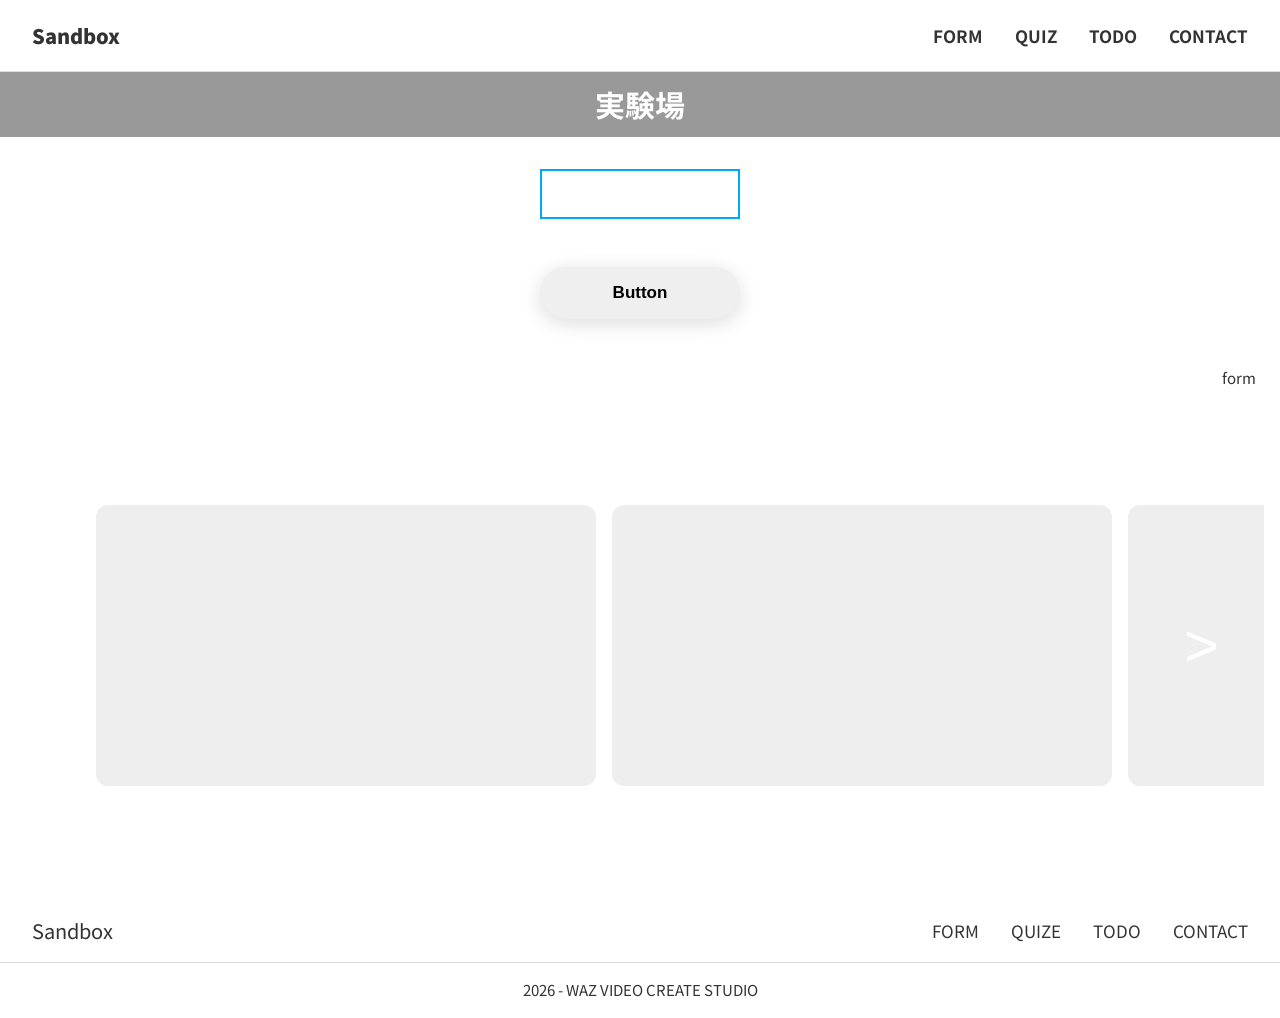
==== index.html @ 08d779ab "first commit" ====
<!DOCTYPE html>
<html lang="ja">

<head>
    <meta charset="UTF-8">
    <meta name="viewport" content="width=device-width, initial-scale=1.0">
    <link rel="icon" href="assets/images/favicon.svg">
    <link rel="preconnect" href="https://fonts.googleapis.com">
    <link rel="preconnect" href="https://fonts.gstatic.com" crossorigin>
    <link href="https://fonts.googleapis.com/css2?family=Noto+Sans+JP:wght@100..900&display=swap" rel="stylesheet">
    <link rel="stylesheet" href="./assets/css/style.css">
    <title>実験場</title>
    <script>
        window.addEventListener('load', () => {
            document.body.classList.add('is-show');
        });
    </script>
</head>

<body class="fade">
    <div id="header"></div>
    <main>
        <h1 class="top-txt">実験場</h1>
        <div class="rectangle"></div>
        <button id="btn" class="btn">Button</button>
        <section class="section login">
            <div class="login-block">
                <a href="form.html" class="form-link">
                    <p class="form-txt">
                        form
                    </p>
                </a>
                <a href="form.html" class="sign-link">
                    <p class="sign-txt">サインイン</p>
                </a>
            </div>
        </section>
        <section class="section api">
            <div id="weather-info"></div>
        </section>
        <section class="section card-flex">
            <div class="card-wrap">
                <button id="prev">&lt;</button>
                <button id="next">&gt;</button>
                <div class="card-inner">
                    <div class="card"></div>
                    <div class="card"></div>
                    <div class="card"></div>
                    <div class="card"></div>
                    <div class="card"></div>
                    <div class="card"></div>
                </div>
            </div>
        </section>
    </main>
    <div id="footer"></div>
    <script src="assets/js/fetch.js"></script>
    <script src="assets/js/app.js"></script>
    <script src="assets/js/login.js"></script>
</body>

</html>
---- assets/css/style.css ----
@charset "utf-8";

@import url(base.css);
@import url(header.css);
@import url(footer.css);

.fade {
    opacity: 0;
    transform: translateY(-20px);
    transition: opacity 1.2s ease, transform 1.2s ease;
}

.fade.is-show {
    opacity: 1;
    transform: translateY(0);
}

.section {
    width: 100%;
    padding: 0 1rem;
    text-align: left;
}

.login {
    padding: 1rem 0;
    position: relative;
}

.login-block {
    display: flex;
    flex-direction: column;
    margin-left: auto;
    gap: 1rem;
    width: fit-content;
    height: auto;
    align-items: flex-end;
}

.form-link {
    width: 50px;
    text-align: center;
}

.sign-link {
    background-color: var(--sub-color);
    margin: 0 0 1rem;
    padding: 0 0 10px;
    width: 150px;
    text-align: center;
    border-radius: 50px;
    font-weight: 600;
}

.sign-txt {
    font-size: 17px;
    font-weight: 500;
    color: var(--sub-color);
}

.sign-link:hover {
    transition: .3s ease;
    background-color: var(--sub-color);
}

.sign-link:hover .sign-txt {
    transition: .3s ease;
    color: var(--accent-color);
}

.top-txt {
    background-color: #999;
    color: var(--sub-color);
    text-align: center;
    margin: 0 auto;
    width: 100%;
    padding: 10px 1rem;
}

.rectangle {
    background-color: #fff;
    width: 200px;
    height: 50px;
    margin: 2rem auto;
    border: 2px solid #00acee;
    position: relative;
}

.rectangle::after {
    background-color: #00acee;
    position: absolute;
    content: "";
    width: 100%;
    height: 50px;
    transform: scaleX(0);
    transform-origin: right;
    transition: transform .3s ease-in-out;
}

.rectangle:hover::after {
    transform: scaleX(1);
    transform-origin: left;
}

.btn {
    background-color: var();
    display: block;
    margin: 1rem auto;
    width: 200px;
    padding: 15px 20px;
    box-shadow: 0 4px 20px var(--shadow-main-color);
    border: 1px solid #eee;
    border-radius: 50px;
    font-weight: 600;
    font-size: 17px;
}

.btn.active-color {
    box-shadow: inset 4px 4px 8px rgba(0, 0, 0, .2);
    background-color: #bbb;
    color: var(--sub-color);
}

/* section class="card-flex" */

.card-flex {
    width: 100%;
    z-index: 1;
}

.card-wrap {
    margin: 1rem auto;
    padding: 0 5rem;
    width: 100%;
    height: 50%;
    overflow: hidden;
    position: relative;
    scroll-snap-type: x mandatory;

    @media (max-width:700px) {
        overflow-x: auto;
    }
}

#prev,#next {
    background-color: rgba(0, 0, 0, 0);
    display: flex;
    flex-direction: row;
    width: 80px;
    height: 80px;
    justify-content: center;
    align-items: center;
    z-index: 10;
    font-size: clamp(20px, 7vw, 60px);
    color: var(--sub-color);
    border-radius: 100%;
    border: none;
    transition: .3s ease;
    cursor: pointer;
    position: absolute;
    transform: translate(-50%,-50%);
    top: 50%;

    @media (max-width:650px) {
        display: none;
    }
}

#prev {
    left: 50px;
}

#next {
    left: 95%;
}

.card-wrap:hover #prev,
.card-wrap:hover #next {
    background-color: rgba(0, 0, 0, .2);
}

.card-wrap:focus #prev,
.card-wrap:focus #next {
    background-color: #999;
}

.card-inner {
    display: flex;
    flex-direction: row;
    gap: 1rem;
    transition: transform .3s ease;
}

.card {
    background-color: #eee;
    width: 100%;
    max-width: 500px;
    height: auto;
    aspect-ratio: 16 / 9;
    border-radius: 12px;
    flex: 0 0 80%;
    scroll-snap-align: center;

    @media (max-width:600px) {
        min-width: 300px;
    }
}

.api {
    margin: 0 auto 2rem;
}

/* section class="login" */

.login {
    width: 100%;
    margin: 2rem auto 0;
    padding: 0 1rem;
}

form {
    width: 100%;
}

.login-form {
    display: flex;
    flex-direction: column;
    margin: 1rem auto;
    width: 100%;
    max-width: 400px;
    padding: 2rem 1rem;
    border-radius: 12px;
    box-shadow: 0 4px 10px var(--shadow-main-color);
}

.form-title {
    margin: 0 auto;
    text-align: center;
    width: fit-content;
}

.field,
.field-pass,
.field-submit {
    display: flex;
    flex-direction: column;
    text-align: left;
    width: 100%;
    max-width: 400px;
    margin: 1rem auto 0;
}

/* label class="form-label" */

.form-label {
    cursor: pointer;
    width: fit-content;
}

/* a class="forgot" */

.forgot-para {
    width: fit-content;
    text-align: left;
    margin: 1rem auto 0 0;
    position: relative;
}

.forgot-para::after {
    background-color: currentColor;
    position: absolute;
    content: '';
    left: 0;
    bottom: -2px;
    width: 100%;
    height: 1px;
    transform: scaleX(0);
    transform-origin: right;
    transition: transform .3s ease;
}

.forgot-para:hover:after {
    transform: scaleX(1);
    transform-origin: left;
}

/* input type="email / password" */

.input,
.input-pass,
.submit {
    width: 100%;
    max-width: 400px;
    padding: 10px 0;
    border-radius: 7px;
    border: 1px solid #ccc;
    cursor: pointer;
}

.input-wrap {
    position: relative;
}

.input-pass {
    padding-right: 60px;
}

.eye-close,
.eye-open {
    width: 40px;
    height: auto;
    position: absolute;
    transform: translate(-50%);
    top: 15%;
    right: 15px;
    cursor: pointer;
}

.d-none {
    display: none;
}

.input:focus,
.input-pass:focus {
    outline: none;
    border: 1px solid var(--accent-color);
}

/* input type="submit" */

.submit,
.js-send-email {
    background-color: var(--sub-color);
    display: block;
    margin: 1rem auto 0;
    width: 100%;
    max-width: 400px;
    padding: 10px 1rem;
    font-size: 17px;
    font-weight: 700;
    transform: translateY(0);
    transition: transform .3s ease;
    box-shadow: 0 4px 5px var(--shadow-main-color);
}

.submit:hover,
.js-send-email:hover {
    transform: translateY(2px);
    box-shadow: none;
    border: 2px solid var(--accent-color);
}

#weather-info {
    text-align: left;
}

.weather-card {
    background-color: #fff;
    display: flex;
    flex-direction: column;
    margin: 0 auto;
    padding: 2rem 0;
    width: 100%;
    max-width: 400px;
    height: auto;
    align-items: stretch;
    border-radius: 12px;
    box-shadow: 0 4px 10px var(--shadow-main-color);
}

.weather-icon {
    display: block;
    margin: 0 auto;
    width: 40px;
    height: auto;
}

.area,
.report {
    margin: 1rem auto 0;
    width: 100%;
    max-width: fit-content;
}
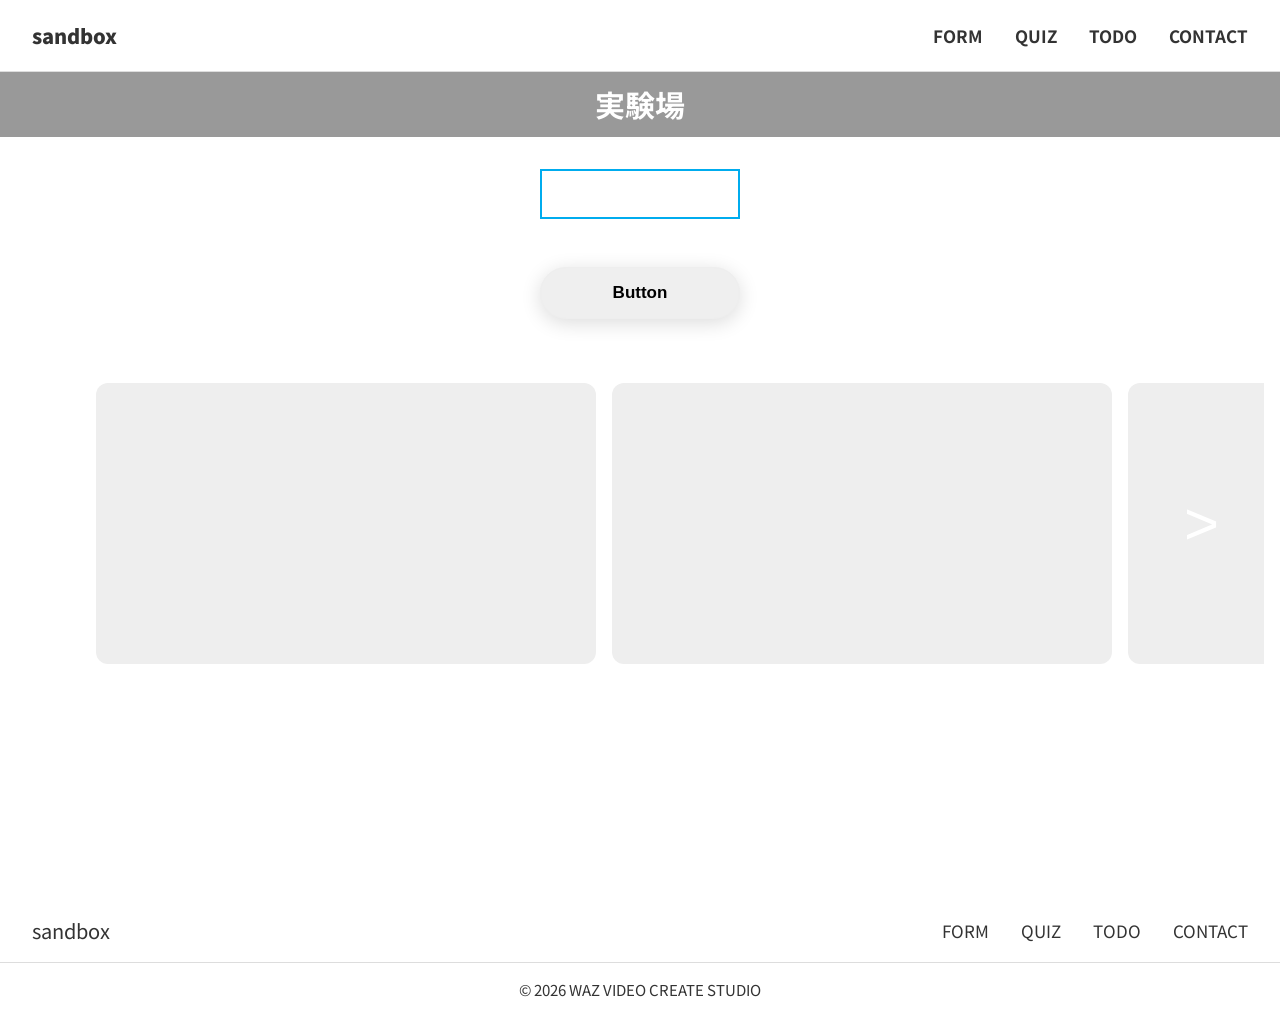
==== commit 6839696c: "formセクションを削除し、.card-innerの中身をjsでcreateElementするよう変更した" ====
--- a/index.html
+++ b/index.html
@@ -23,18 +23,6 @@
         <h1 class="top-txt">実験場</h1>
         <div class="rectangle"></div>
         <button id="btn" class="btn">Button</button>
-        <section class="section login">
-            <div class="login-block">
-                <a href="form.html" class="form-link">
-                    <p class="form-txt">
-                        form
-                    </p>
-                </a>
-                <a href="form.html" class="sign-link">
-                    <p class="sign-txt">サインイン</p>
-                </a>
-            </div>
-        </section>
         <section class="section api">
             <div id="weather-info"></div>
         </section>
@@ -42,14 +30,7 @@
             <div class="card-wrap">
                 <button id="prev">&lt;</button>
                 <button id="next">&gt;</button>
-                <div class="card-inner">
-                    <div class="card"></div>
-                    <div class="card"></div>
-                    <div class="card"></div>
-                    <div class="card"></div>
-                    <div class="card"></div>
-                    <div class="card"></div>
-                </div>
+                <div class="card-inner"></div>
             </div>
         </section>
     </main>
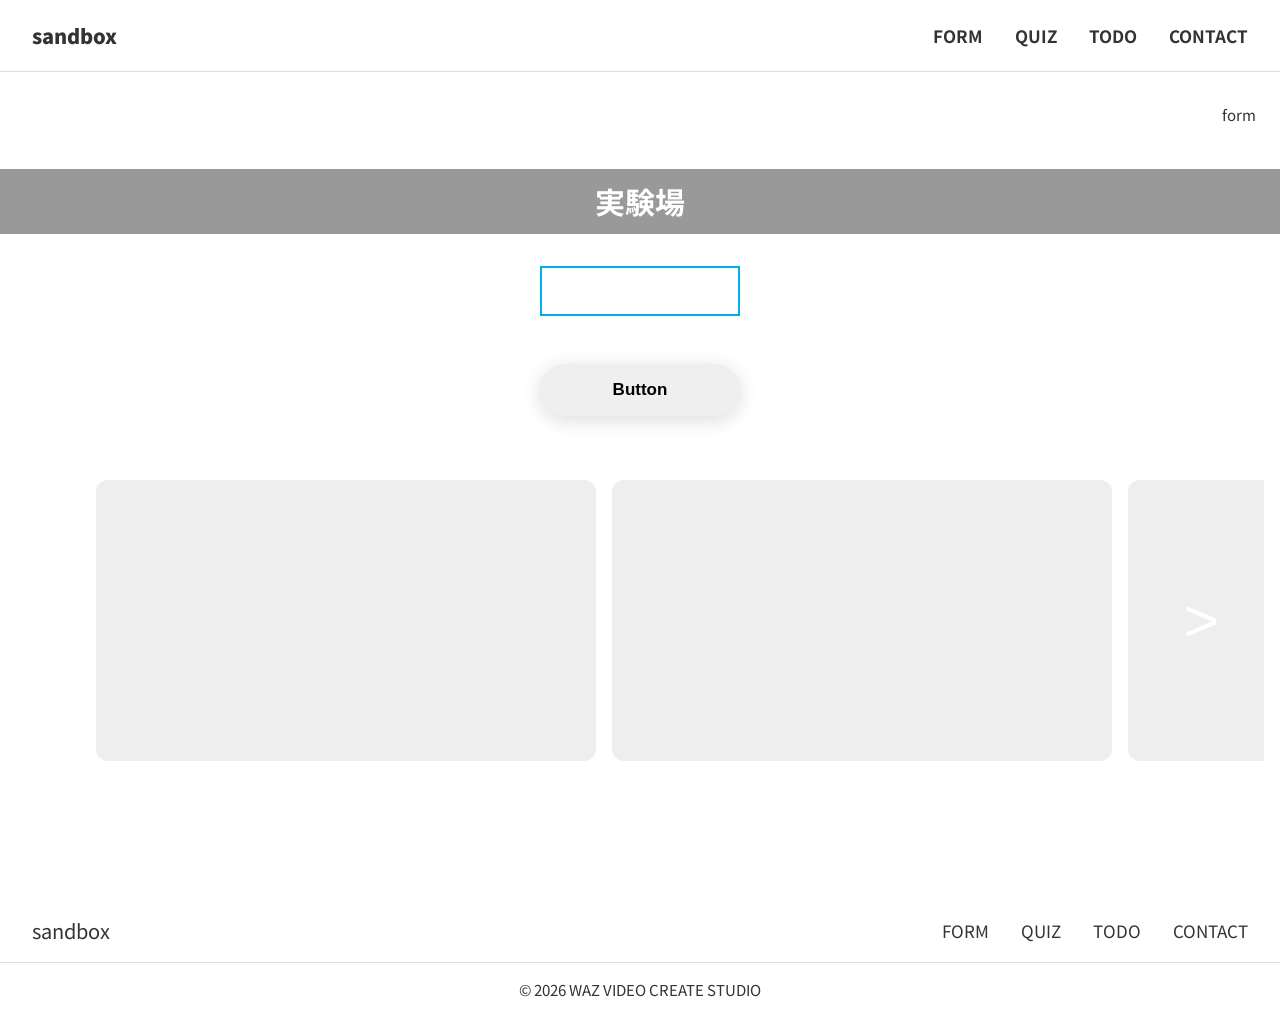
==== commit 2a5db3cb: "仕様を大幅変更" ====
--- a/index.html
+++ b/index.html
@@ -20,6 +20,13 @@
 <body class="fade">
     <div id="header"></div>
     <main>
+        <section class="section login">
+            <div class="login-block">
+                <a href="form.html" class="form-link">form</a>
+                <a href="#" class="sign-link">
+                </a>
+            </div>
+        </section>
         <h1 class="top-txt">実験場</h1>
         <div class="rectangle"></div>
         <button id="btn" class="btn">Button</button>
--- a/assets/css/style.css
+++ b/assets/css/style.css
@@ -51,7 +51,7 @@
     font-weight: 600;
 }
 
-.sign-txt {
+.signText {
     font-size: 17px;
     font-weight: 500;
     color: var(--sub-color);
@@ -62,7 +62,7 @@
     background-color: var(--sub-color);
 }
 
-.sign-link:hover .sign-txt {
+.sign-link:hover .signText {
     transition: .3s ease;
     color: var(--accent-color);
 }
@@ -379,4 +379,20 @@
     margin: 1rem auto 0;
     width: 100%;
     max-width: fit-content;
+}
+
+.flex {
+    display: flex;
+    justify-content: center;
+    align-items: center;
+    gap: .5rem;
+}
+
+.favicon {
+    width: 30px;
+    height: auto;
+}
+
+.flex-text {
+
 }
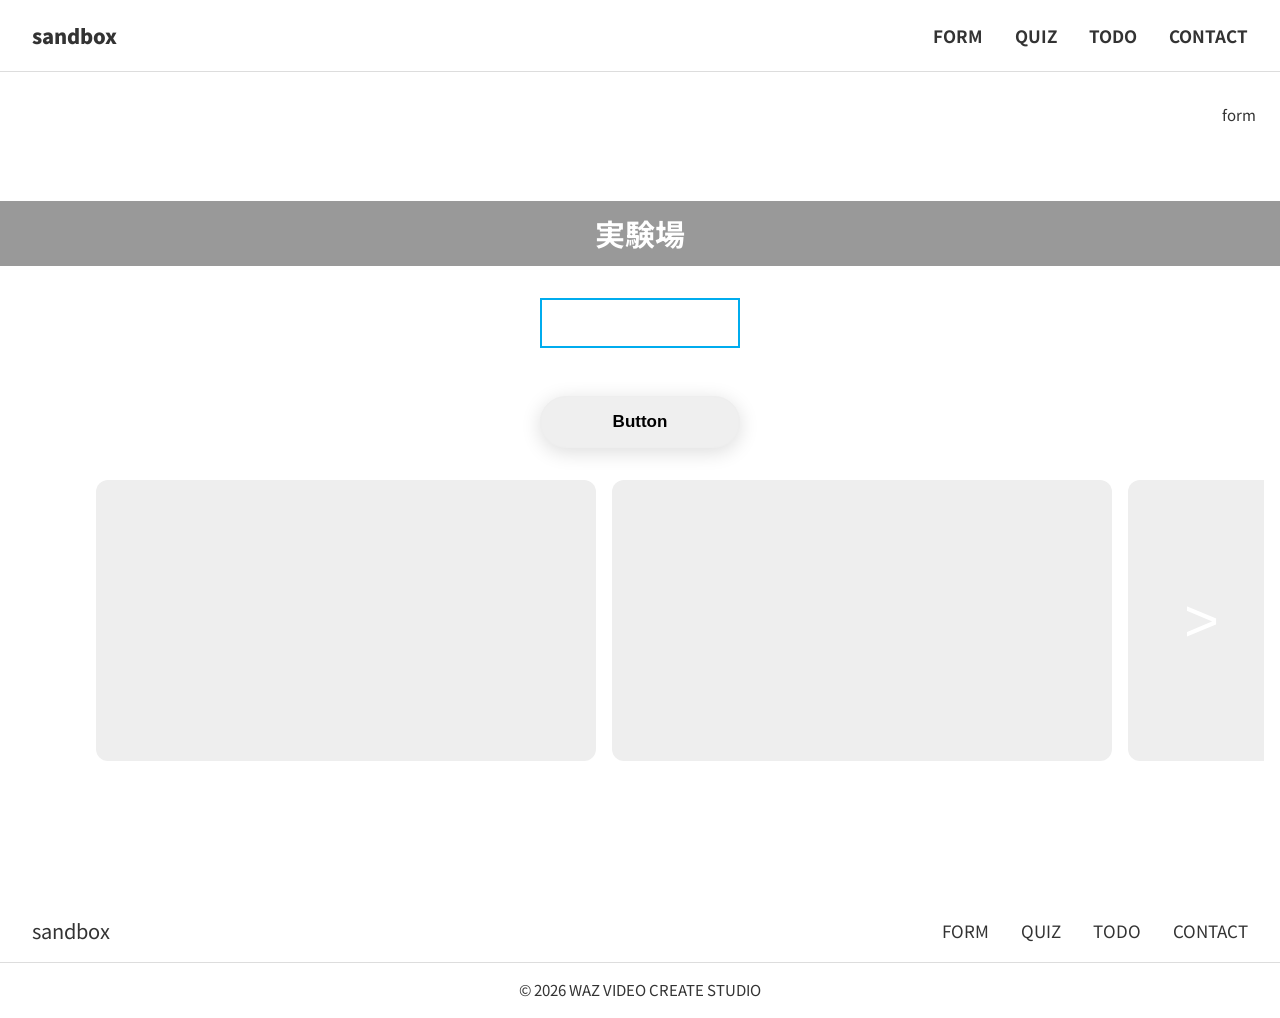
==== commit 56dc9c6a: "section apiを追加" ====
--- a/index.html
+++ b/index.html
@@ -27,12 +27,12 @@
                 </a>
             </div>
         </section>
+        <section class="section api">
+            <div id="weather-info"></div>
+        </section>
         <h1 class="top-txt">実験場</h1>
         <div class="rectangle"></div>
         <button id="btn" class="btn">Button</button>
-        <section class="section api">
-            <div id="weather-info"></div>
-        </section>
         <section class="section card-flex">
             <div class="card-wrap">
                 <button id="prev">&lt;</button>
@@ -43,6 +43,7 @@
     </main>
     <div id="footer"></div>
     <script src="assets/js/fetch.js"></script>
+    <script src="assets/js/input.js"></script>
     <script src="assets/js/app.js"></script>
     <script src="assets/js/login.js"></script>
 </body>
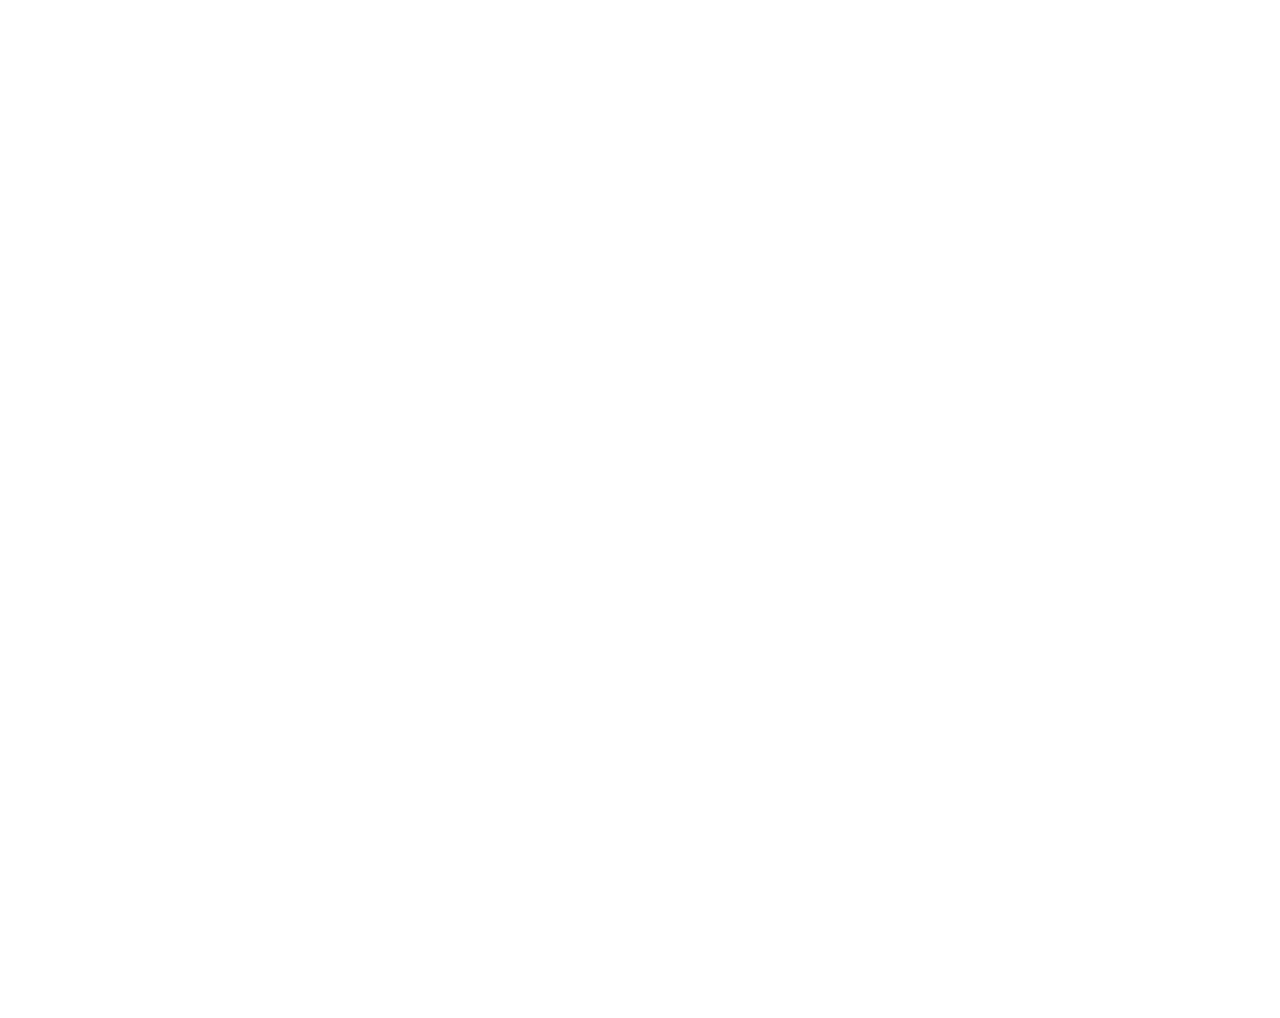
==== commit c8e42458: "headのscriptを削除 bodyの閉じタグ直前にfade.jsを追加" ====
--- a/index.html
+++ b/index.html
@@ -10,11 +10,6 @@
     <link href="https://fonts.googleapis.com/css2?family=Noto+Sans+JP:wght@100..900&display=swap" rel="stylesheet">
     <link rel="stylesheet" href="./assets/css/style.css">
     <title>実験場</title>
-    <script>
-        window.addEventListener('load', () => {
-            document.body.classList.add('is-show');
-        });
-    </script>
 </head>
 
 <body class="fade">
@@ -42,6 +37,7 @@
         </section>
     </main>
     <div id="footer"></div>
+    <script src="assets/js/fade.js"></script>
     <script src="assets/js/fetch.js"></script>
     <script src="assets/js/input.js"></script>
     <script src="assets/js/app.js"></script>
--- a/assets/css/style.css
+++ b/assets/css/style.css
@@ -395,4 +395,12 @@
 
 .flex-text {
 
+}
+
+.error-msg {
+    color: #f00;
+    font-size: 17px;
+    width: fit-content;
+    margin: 0 auto;
+    text-align: center;
 }
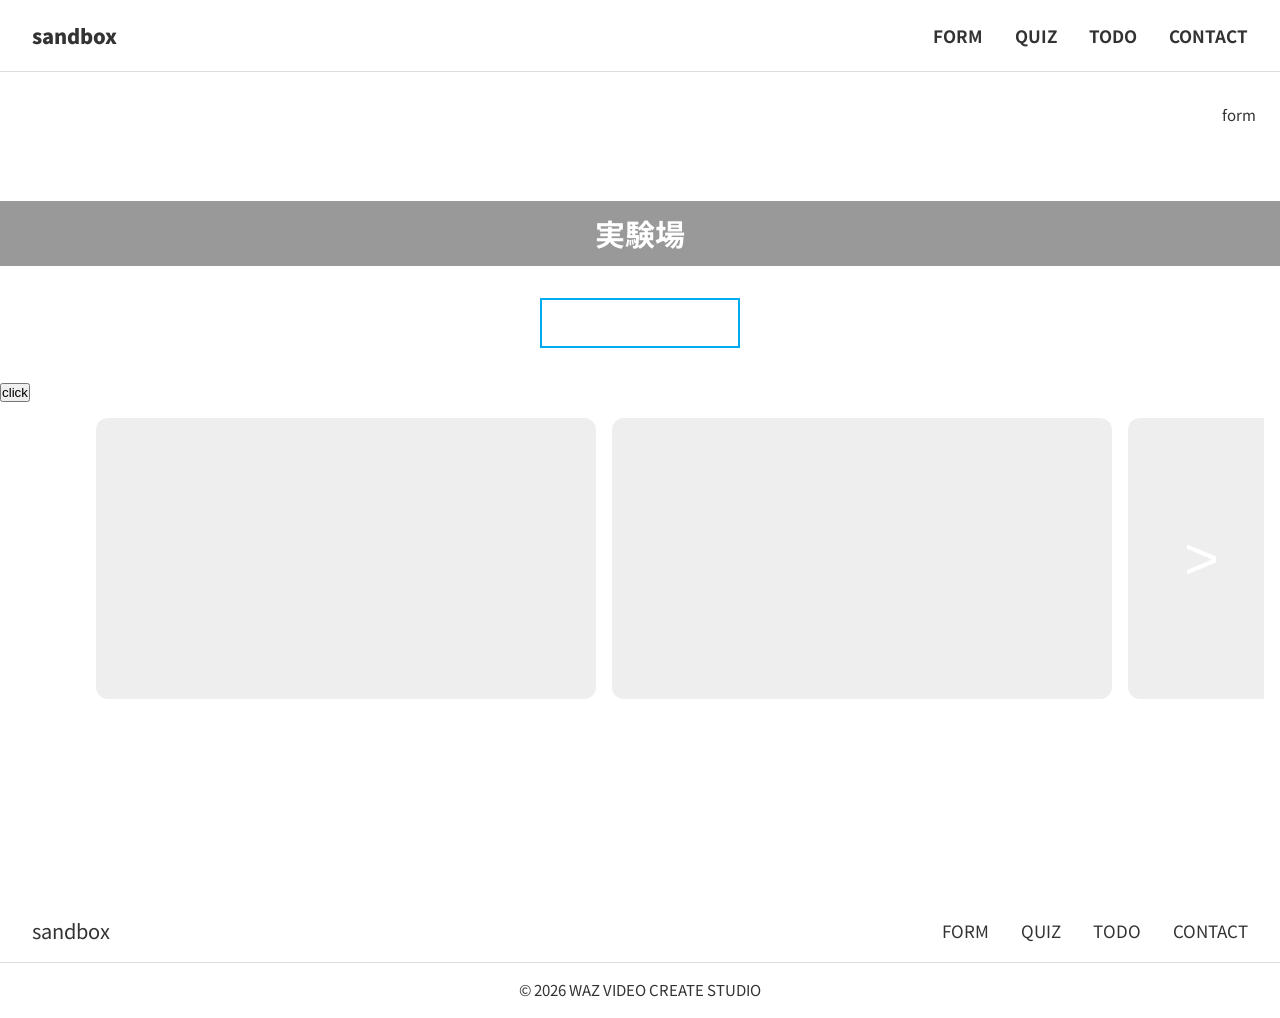
==== commit 72e29ceb: "containerを追加" ====
--- a/index.html
+++ b/index.html
@@ -26,8 +26,10 @@
             <div id="weather-info"></div>
         </section>
         <h1 class="top-txt">実験場</h1>
-        <div class="rectangle"></div>
-        <button id="btn" class="btn">Button</button>
+        <div class="rect-wrap">
+            <div class="rectangle"></div>
+            <button class="click-btn">click</button>
+        </div>
         <section class="section card-flex">
             <div class="card-wrap">
                 <button id="prev">&lt;</button>
